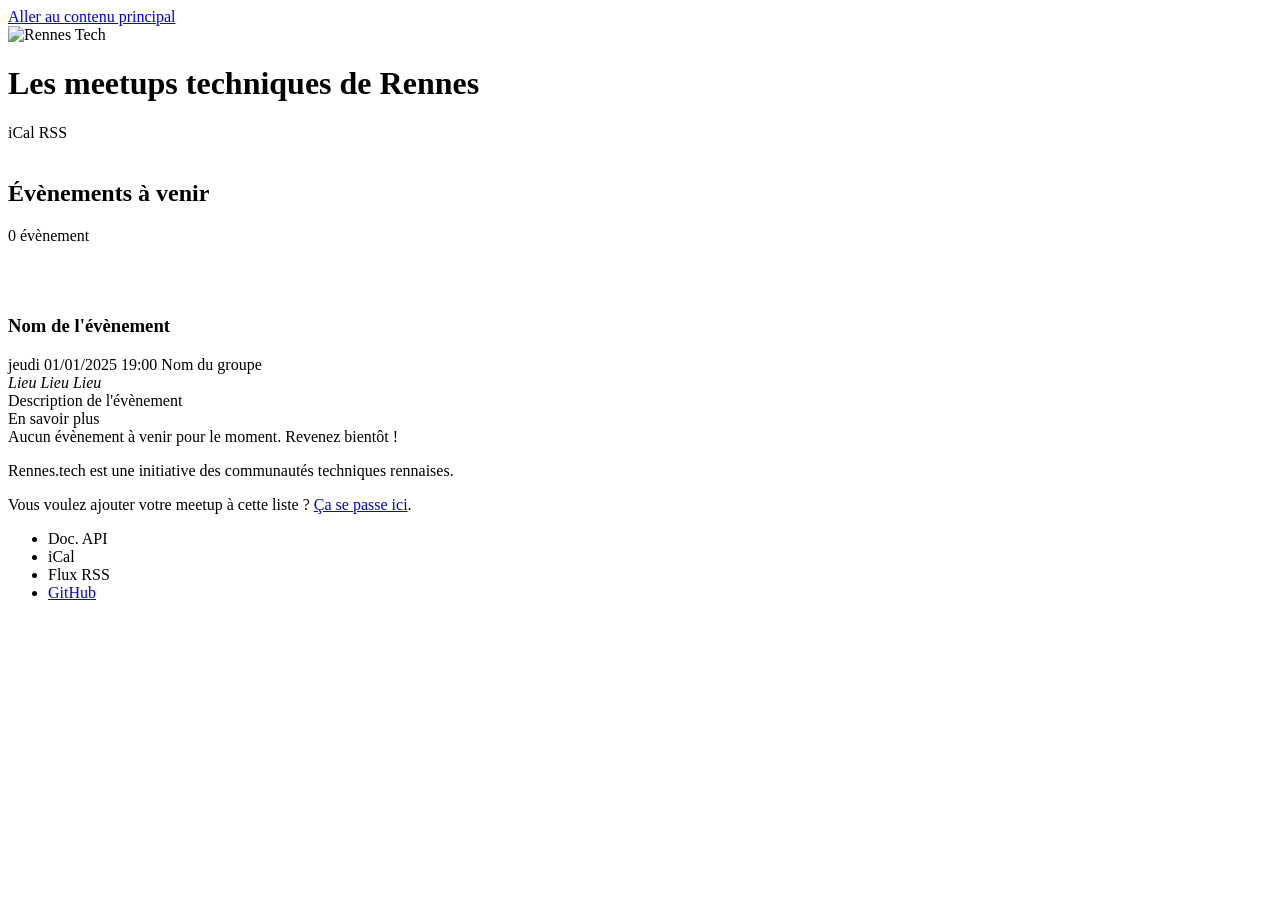
==== src/main/resources/templates/index.html @ f6e38839 "Prise en compte d'un lieu non connu pour le moment" ====
<!doctype html>
<html lang="fr" xmlns:th="http://www.thymeleaf.org" xmlns:markdown="http://www.w3.org/1999/xhtml">
<head>
  <meta charset="utf-8">
  <meta name="viewport" content="width=device-width,initial-scale=1">
  <meta name="description" content="Calendrier des évènements techniques des communautés de Rennes">
  <!-- RSS -->
  <link rel="alternate" type="application/rss+xml" title="Flux RSS des évènements" th:href="@{/rss.xml}">
  <!-- iCal -->
  <link rel="alternate" type="text/calendar" title="Calendrier iCal des évènements" th:href="@{/rennes-tech-next.ics}">

  <link rel="icon" type="image/png" th:href="@{/favicon-96x96.png}" sizes="96x96" />
  <link rel="icon" type="image/svg+xml" th:href="@{/favicon.svg}" />
  <link rel="shortcut icon" th:href="@{/favicon.ico}" />
  <link rel="apple-touch-icon" sizes="180x180" th:href="@{/apple-touch-icon.png}" />
  <meta name="apple-mobile-web-app-title" content="Rennes.tech" />
  <link rel="manifest" th:href="@{/site.webmanifest}" />

  <title>Rennes.tech</title>

  <!-- Bootstrap CSS (webjars) -->
  <link rel="stylesheet" th:href="@{/webjars/bootstrap/5.3.3/dist/css/bootstrap.min.css}">
  <!-- Bootstrap Icons -->
  <link rel="stylesheet" th:href="@{/webjars/bootstrap-icons/1.11.3/font/bootstrap-icons.css}">
  <!-- Site custom styles -->
  <link rel="stylesheet" th:href="@{/css/site.css}">
</head>
<body>
<a href="#content" class="skip-link">Aller au contenu principal</a>

<header class="site-header py-3">
  <div class="container">
    <div class="branding">
      <a th:href="@{/}" class="d-inline-flex align-items-center text-decoration-none">
        <img th:src="@{/logo.png}" alt="Rennes Tech">
      </a>
      <h1 class="h3 m-0 flex-grow-1">Les meetups techniques de Rennes</h1>
      <nav aria-label="Liens utilitaires" class="utility-links">
        <a th:href="@{/rennes-tech-next.ics}" target="_blank" rel="noopener noreferrer" aria-label="Lien iCal (nouvel onglet)">
          <i class="bi bi-calendar" aria-hidden="true"></i><span>iCal</span>
        </a>
        <a th:href="@{/rss.xml}" target="_blank" rel="noopener noreferrer" aria-label="Flux RSS (nouvel onglet)">
          <i class="bi bi-rss" aria-hidden="true"></i><span>RSS</span>
        </a>
      </nav>
    </div>

    <nav aria-label="Communautés techniques" class="groups-bar">
      <div th:each="group : ${groups}" class="group-logo">
        <a th:href="${group.url}" target="_blank" rel="noopener noreferrer"
           th:aria-label="'Ouvrir le site du groupe ' + ${group.name} + ' (nouvel onglet)'">
          <img th:src="@{'/meetups/' + ${group.id} + '.png'}" th:alt="${group.name}">
        </a>
      </div>
    </nav>
  </div>
</header>

<main id="content" class="events-section">
  <div class="container">
    <section aria-labelledby="upcoming-events">
      <div class="d-flex align-items-center justify-content-between flex-wrap mb-3">
        <h2 id="upcoming-events" class="h4 m-0">Évènements à venir</h2>
        <p class="text-muted-strong m-0 small" th:if="${#lists.size(nextEvents) > 0}"
           th:text="${#lists.size(nextEvents)} + ' évènement' + ${#lists.size(nextEvents) > 1 ? 's' : ''}">0 évènement</p>
      </div>

      <div class="row row-cols-1 row-cols-sm-2 row-cols-lg-3 g-4 events-grid" role="list">
        <div class="col" th:each="ev : ${nextEvents}" role="listitem">
          <article class="article-card card h-100" th:id="'event-' + ${ev.id}">
            <div class="thumb-wrapper">
              <img th:src="${ev.thumbnailUrl ?: 'placeholder.png'}"
                   th:alt="${'Visuel de l''évènement ' + ev.title}"
                   loading="lazy" decoding="async">
              <div class="group-badge">
                <img th:src="@{'/meetups/' + ${ev.group.id} + '.png'}" th:alt="${ev.group.name}">
              </div>
            </div>
            <div class="card-body">
              <header>
                <h3 class="h6 mb-1" th:text="${ev.title}">Nom de l'évènement</h3>
                <div class="event-meta">
                  <time th:datetime="${#temporals.format(ev.startDate, 'yyyy-MM-dd''T''HH:mm:ss')}"
                        th:text="${#temporals.format(ev.startDate, 'EEEE dd/MM/yyyy HH:mm')}">jeudi 01/01/2025 19:00</time>
                  <span class="text-muted" th:text="${ev.group.name}">Nom du groupe</span>
                </div>
                <!-- Affichage de la localisation simplifiée via méthode display() -->
                <address class="event-location mb-2" th:if="${ev.venue.display() != ''}" th:switch="${ev.venue.searchType().name()}">
                  <i class="bi bi-geo-alt-fill me-1" aria-hidden="true"></i>
                  <a th:case="'GEO'"
                     th:href="${'https://www.openstreetmap.org/?mlat=' + ev.venue.latitude + '&mlon=' + ev.venue.longitude + '#map=18/' + ev.venue.latitude + '/' + ev.venue.longitude}" target="_blank" rel="noopener noreferrer nofollow"
                     th:aria-label="${'Ouvrir la carte OpenStreetMap pour ' + ev.venue.display() + ' (nouvel onglet)'}">
                    <span th:text="${ev.venue.display()}">Lieu</span>
                  </a>
                  <a th:case="'ADDRESS'"
                     th:href="@{https://www.openstreetmap.org/search(query=${ev.venue.search()})}" target="_blank" rel="noopener noreferrer nofollow"
                     th:aria-label="${'Rechercher sur OpenStreetMap ' + ev.venue.display() + ' (nouvel onglet)'}">
                    <span th:text="${ev.venue.display()}">Lieu</span>
                  </a>
                  <span th:case="*" th:text="${ev.venue.display()}">Lieu</span>
                </address>
              </header>
              <div class="event-description" markdown:toHtml="${ev.description}">
                Description de l'évènement
              </div>
            </div>
            <div class="card-actions">
              <a th:href="${ev.url}"
                 target="_blank"
                 rel="noopener noreferrer"
                 class="btn btn-sm btn-primary"
                 th:aria-label="'En savoir plus sur ' + ${ev.title} + ' (nouvel onglet)'">
                En savoir plus
                <i class="bi bi-box-arrow-up-right ms-1" aria-hidden="true"></i>
              </a>
            </div>
          </article>
        </div>
        <div class="col" th:if="${#lists.isEmpty(nextEvents)}">
          <div class="alert alert-info mb-0" role="status">
            Aucun évènement à venir pour le moment. Revenez bientôt !
          </div>
        </div>
      </div>
    </section>
  </div>
</main>

<footer class="site-footer">
  <div class="container">
    <div class="row gy-3">
      <div class="col-12 col-lg-8">
        <p class="mb-2">
          Rennes.tech est une initiative des communautés techniques rennaises.
        </p>
        <p class="mb-0">
          Vous voulez ajouter votre meetup à cette liste ?
          <a href="https://github.com/breizhcamp/rennes.tech/issues"
             target="_blank" rel="noopener noreferrer"
             aria-label="Ouvrir le formulaire GitHub pour ajouter un meetup (nouvel onglet)">Ça se passe ici</a>.
        </p>
      </div>
      <div class="col-12 col-lg-4">
        <nav aria-label="Liens complémentaires">
          <ul class="list-unstyled mb-0">
            <li><a th:href="@{/swagger-ui/index.html}" aria-label="Documentation de l'API">Doc. API</a></li>
            <li><a th:href="@{/rennes-tech-next.ics}" target="_blank" rel="noopener noreferrer" aria-label="iCal (nouvel onglet)">iCal</a></li>
            <li><a th:href="@{/rss.xml}" target="_blank" rel="noopener noreferrer" aria-label="Flux RSS (nouvel onglet)">Flux RSS</a></li>
            <li><a href="https://github.com/breizhcamp/rennes.tech" target="_blank" rel="noopener noreferrer" aria-label="Dépôt GitHub du projet (nouvel onglet)">GitHub</a></li>
          </ul>
        </nav>
      </div>
    </div>
  </div>
</footer>

<!-- Bootstrap Bundle (includes Popper) -->
<script th:src="@{/webjars/bootstrap/5.3.3/dist/js/bootstrap.bundle.min.js}" defer></script>
</body>
</html>
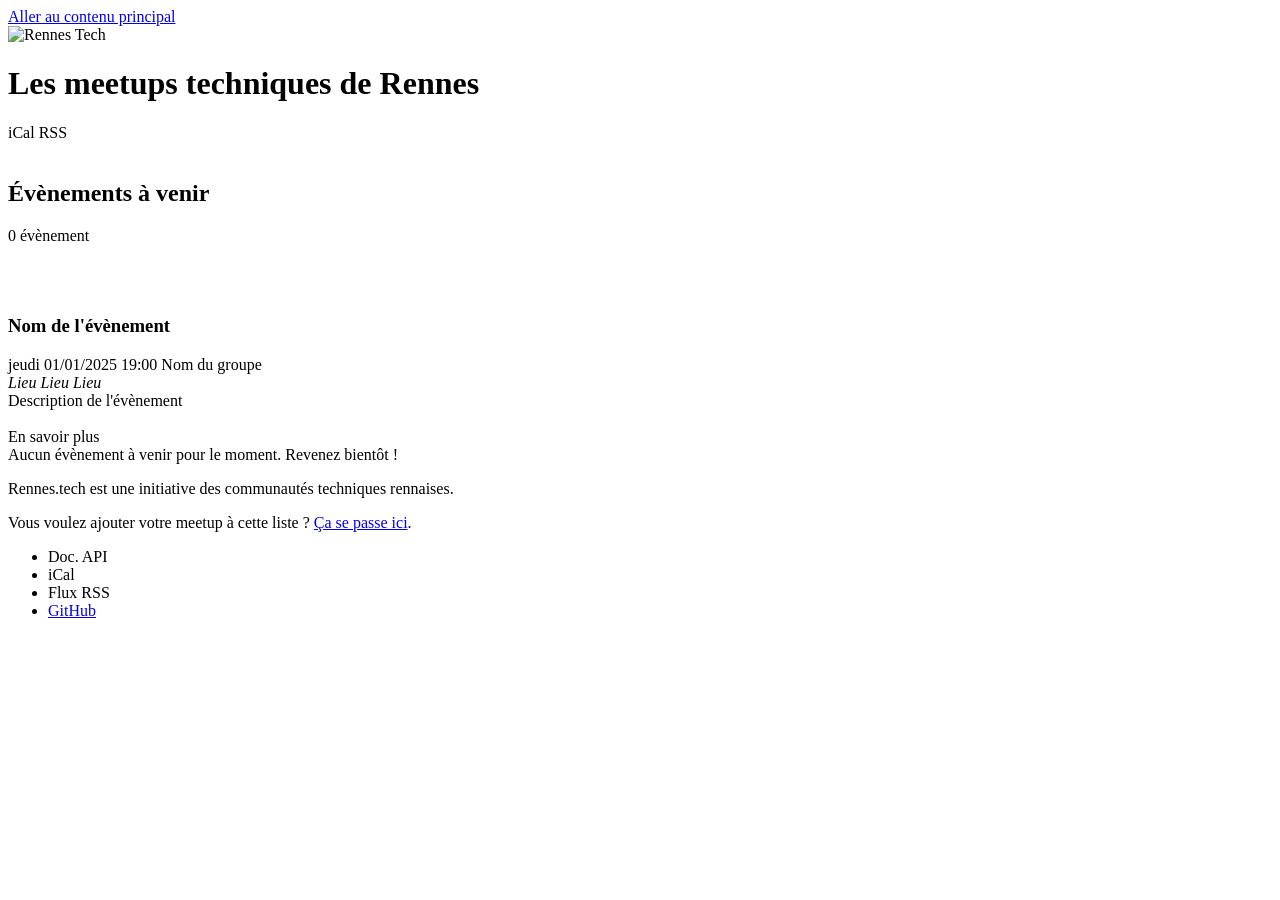
==== commit 3d96c893: "[print] add hide blocks on print" ====
--- a/src/main/resources/templates/index.html
+++ b/src/main/resources/templates/index.html
@@ -4,6 +4,22 @@
   <meta charset="utf-8">
   <meta name="viewport" content="width=device-width,initial-scale=1">
   <meta name="description" content="Calendrier des évènements techniques des communautés de Rennes">
+
+  <!-- Open Graph / Facebook -->
+  <meta property="og:type" content="website">
+  <meta property="og:url" content="https://rennes.tech/">
+  <meta property="og:title" content="Rennes.tech - Les meetups techniques de Rennes">
+  <meta property="og:description" content="Calendrier des évènements techniques des communautés de Rennes">
+  <meta property="og:image" content="https://rennes.tech/logo.png">
+  <meta property="og:site_name" content="Rennes.tech">
+
+  <!-- Twitter -->
+  <meta name="twitter:card" content="summary">
+  <meta name="twitter:url" content="https://rennes.tech/">
+  <meta name="twitter:title" content="Rennes.tech - Les meetups techniques de Rennes">
+  <meta name="twitter:description" content="Calendrier des évènements techniques des communautés de Rennes">
+  <meta name="twitter:image" content="https://rennes.tech/logo.png">
+
   <!-- RSS -->
   <link rel="alternate" type="application/rss+xml" title="Flux RSS des évènements" th:href="@{/rss.xml}">
   <!-- iCal -->
@@ -19,16 +35,16 @@
   <title>Rennes.tech</title>
 
   <!-- Bootstrap CSS (webjars) -->
-  <link rel="stylesheet" th:href="@{/webjars/bootstrap/5.3.3/dist/css/bootstrap.min.css}">
+  <link rel="stylesheet" th:href="@{/webjars/bootstrap/5.3.8/dist/css/bootstrap.min.css}">
   <!-- Bootstrap Icons -->
-  <link rel="stylesheet" th:href="@{/webjars/bootstrap-icons/1.11.3/font/bootstrap-icons.css}">
+  <link rel="stylesheet" th:href="@{/webjars/bootstrap-icons/1.13.1/font/bootstrap-icons.css}">
   <!-- Site custom styles -->
   <link rel="stylesheet" th:href="@{/css/site.css}">
 </head>
 <body>
-<a href="#content" class="skip-link">Aller au contenu principal</a>
+<a href="#content" class="hide-in-print skip-link">Aller au contenu principal</a>
 
-<header class="site-header py-3">
+<header class="site-header py-3 hide-in-print">
   <div class="container">
     <div class="branding">
       <a th:href="@{/}" class="d-inline-flex align-items-center text-decoration-none">
@@ -59,7 +75,7 @@
 <main id="content" class="events-section">
   <div class="container">
     <section aria-labelledby="upcoming-events">
-      <div class="d-flex align-items-center justify-content-between flex-wrap mb-3">
+      <div class="hide-in-print d-flex align-items-center justify-content-between flex-wrap mb-3">
         <h2 id="upcoming-events" class="h4 m-0">Évènements à venir</h2>
         <p class="text-muted-strong m-0 small" th:if="${#lists.size(nextEvents) > 0}"
            th:text="${#lists.size(nextEvents)} + ' évènement' + ${#lists.size(nextEvents) > 1 ? 's' : ''}">0 évènement</p>
@@ -68,7 +84,7 @@
       <div class="row row-cols-1 row-cols-sm-2 row-cols-lg-3 g-4 events-grid" role="list">
         <div class="col" th:each="ev : ${nextEvents}" role="listitem">
           <article class="article-card card h-100" th:id="'event-' + ${ev.id}">
-            <div class="thumb-wrapper">
+            <div class="thumb-wrapper hide-in-print">
               <img th:src="${ev.thumbnailUrl ?: 'placeholder.png'}"
                    th:alt="${'Visuel de l''évènement ' + ev.title}"
                    loading="lazy" decoding="async">
@@ -82,10 +98,10 @@
                 <div class="event-meta">
                   <time th:datetime="${#temporals.format(ev.startDate, 'yyyy-MM-dd''T''HH:mm:ss')}"
                         th:text="${#temporals.format(ev.startDate, 'EEEE dd/MM/yyyy HH:mm')}">jeudi 01/01/2025 19:00</time>
-                  <span class="text-muted" th:text="${ev.group.name}">Nom du groupe</span>
+                  <span class="text-muted hide-in-print" th:text="${ev.group.name}">Nom du groupe</span>
                 </div>
                 <!-- Affichage de la localisation simplifiée via méthode display() -->
-                <address class="event-location mb-2" th:if="${ev.venue.display() != ''}" th:switch="${ev.venue.searchType().name()}">
+                <address class="hide-in-print event-location mb-2" th:if="${ev.venue.display() != ''}" th:switch="${ev.venue.searchType().name()}">
                   <i class="bi bi-geo-alt-fill me-1" aria-hidden="true"></i>
                   <a th:case="'GEO'"
                      th:href="${'https://www.openstreetmap.org/?mlat=' + ev.venue.latitude + '&mlon=' + ev.venue.longitude + '#map=18/' + ev.venue.latitude + '/' + ev.venue.longitude}" target="_blank" rel="noopener noreferrer nofollow"
@@ -100,11 +116,14 @@
                   <span th:case="*" th:text="${ev.venue.display()}">Lieu</span>
                 </address>
               </header>
-              <div class="event-description" markdown:toHtml="${ev.description}">
+              <div class="event-description hide-in-print" markdown:toHtml="${ev.description}">
                 Description de l'évènement
               </div>
             </div>
-            <div class="card-actions">
+              <div class="card-qr-code print-only">
+                  <img th:src="'data:image/png;base64,' + ${ev.qrCodeBase64}" th:alt="${ev.url}" />
+              </div>
+            <div class="card-actions hide-in-print">
               <a th:href="${ev.url}"
                  target="_blank"
                  rel="noopener noreferrer"
@@ -126,7 +145,7 @@
   </div>
 </main>
 
-<footer class="site-footer">
+<footer class="site-footer hide-in-print">
   <div class="container">
     <div class="row gy-3">
       <div class="col-12 col-lg-8">
@@ -155,6 +174,6 @@
 </footer>
 
 <!-- Bootstrap Bundle (includes Popper) -->
-<script th:src="@{/webjars/bootstrap/5.3.3/dist/js/bootstrap.bundle.min.js}" defer></script>
+<script th:src="@{/webjars/bootstrap/5.3.8/dist/js/bootstrap.bundle.min.js}" defer></script>
 </body>
 </html>
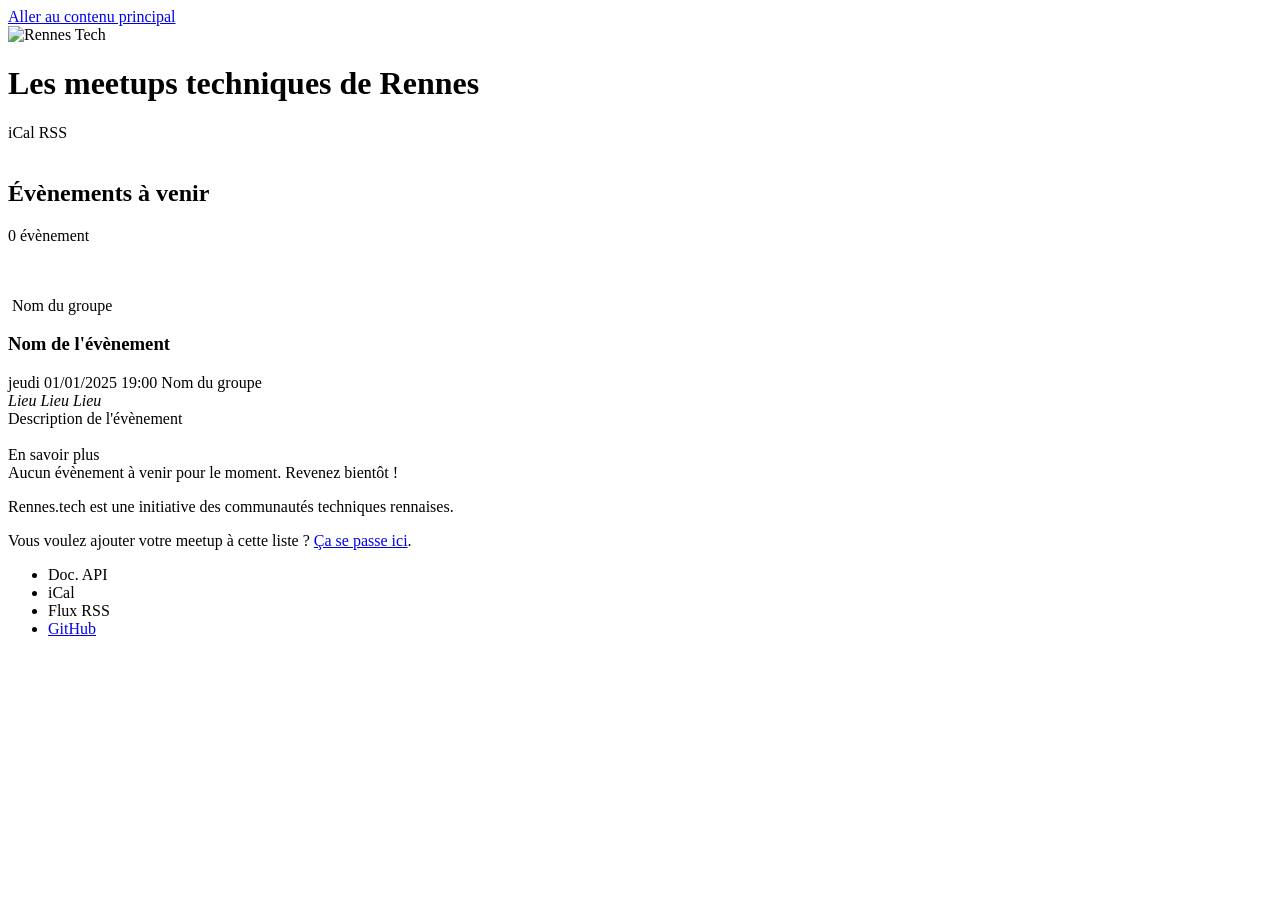
==== commit 5a3ac418: "[print] simple version" ====
--- a/src/main/resources/templates/index.html
+++ b/src/main/resources/templates/index.html
@@ -94,6 +94,11 @@
             </div>
             <div class="card-body">
               <header>
+                  <!-- print: badge + name -->
+                  <div class="print-only">
+                      <img class="group-badge-print" th:src="@{'/meetups/' + ${ev.group.id} + '.png'}" th:alt="${ev.group.name}">
+                      <span th:text="${ev.group.name}">Nom du groupe</span>
+                  </div>
                 <h3 class="h6 mb-1" th:text="${ev.title}">Nom de l'évènement</h3>
                 <div class="event-meta">
                   <time th:datetime="${#temporals.format(ev.startDate, 'yyyy-MM-dd''T''HH:mm:ss')}"
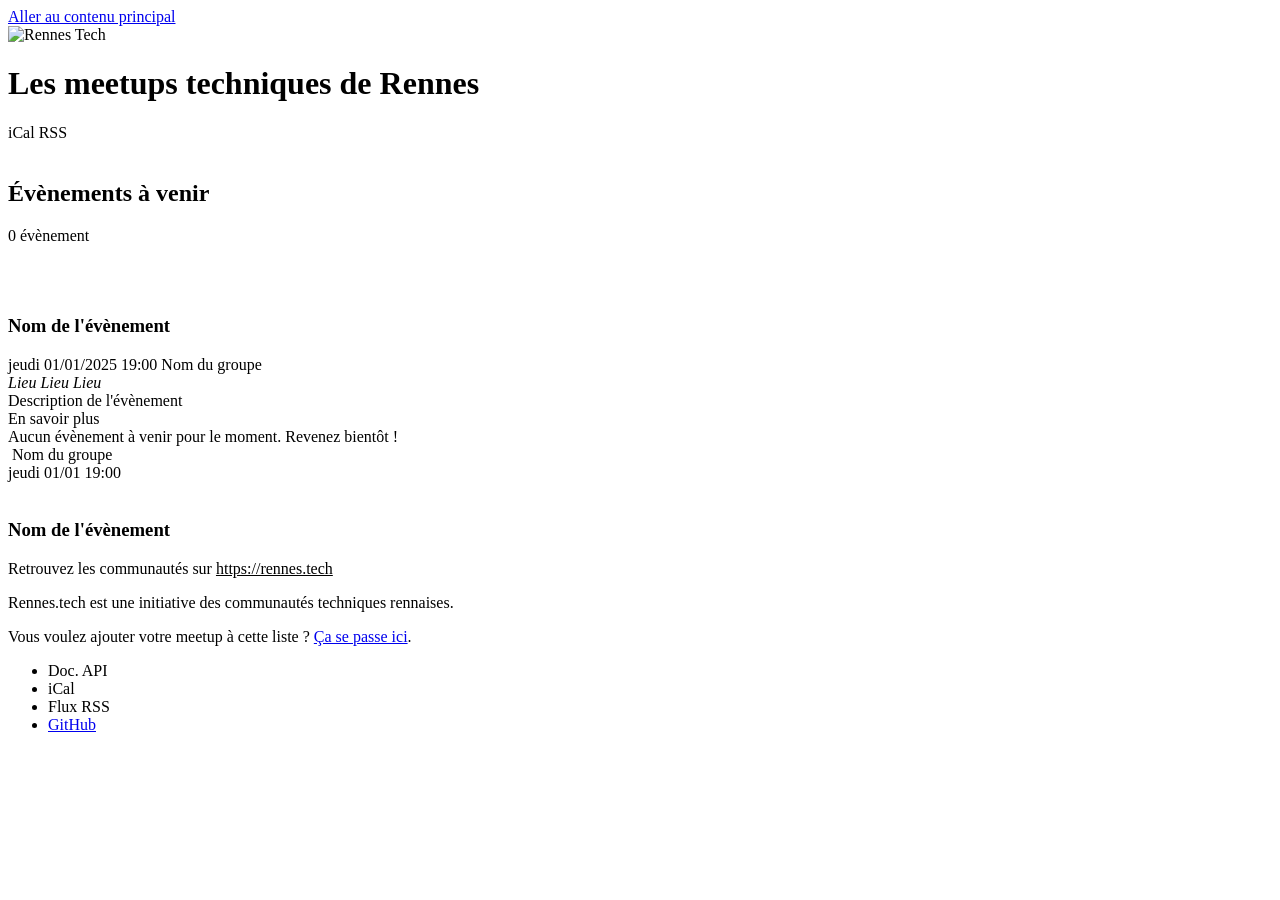
==== commit 6564b40e: "[print] version 4 cols with header and footer" ====
--- a/src/main/resources/templates/index.html
+++ b/src/main/resources/templates/index.html
@@ -44,14 +44,14 @@
 <body>
 <a href="#content" class="hide-in-print skip-link">Aller au contenu principal</a>
 
-<header class="site-header py-3 hide-in-print">
+<header class="site-header py-3">
   <div class="container">
     <div class="branding">
       <a th:href="@{/}" class="d-inline-flex align-items-center text-decoration-none">
         <img th:src="@{/logo.png}" alt="Rennes Tech">
       </a>
       <h1 class="h3 m-0 flex-grow-1">Les meetups techniques de Rennes</h1>
-      <nav aria-label="Liens utilitaires" class="utility-links">
+      <nav aria-label="Liens utilitaires" class="utility-links hide-in-print">
         <a th:href="@{/rennes-tech-next.ics}" target="_blank" rel="noopener noreferrer" aria-label="Lien iCal (nouvel onglet)">
           <i class="bi bi-calendar" aria-hidden="true"></i><span>iCal</span>
         </a>
@@ -61,7 +61,7 @@
       </nav>
     </div>
 
-    <nav aria-label="Communautés techniques" class="groups-bar">
+    <nav aria-label="Communautés techniques" class="groups-bar hide-in-print">
       <div th:each="group : ${groups}" class="group-logo">
         <a th:href="${group.url}" target="_blank" rel="noopener noreferrer"
            th:aria-label="'Ouvrir le site du groupe ' + ${group.name} + ' (nouvel onglet)'">
@@ -81,10 +81,10 @@
            th:text="${#lists.size(nextEvents)} + ' évènement' + ${#lists.size(nextEvents) > 1 ? 's' : ''}">0 évènement</p>
       </div>
 
-      <div class="row row-cols-1 row-cols-sm-2 row-cols-lg-3 g-4 events-grid" role="list">
+      <div class="row row-cols-1 row-cols-sm-2 row-cols-lg-3 g-4 events-grid hide-in-print" role="list">
         <div class="col" th:each="ev : ${nextEvents}" role="listitem">
           <article class="article-card card h-100" th:id="'event-' + ${ev.id}">
-            <div class="thumb-wrapper hide-in-print">
+            <div class="thumb-wrapper">
               <img th:src="${ev.thumbnailUrl ?: 'placeholder.png'}"
                    th:alt="${'Visuel de l''évènement ' + ev.title}"
                    loading="lazy" decoding="async">
@@ -94,19 +94,14 @@
             </div>
             <div class="card-body">
               <header>
-                  <!-- print: badge + name -->
-                  <div class="print-only">
-                      <img class="group-badge-print" th:src="@{'/meetups/' + ${ev.group.id} + '.png'}" th:alt="${ev.group.name}">
-                      <span th:text="${ev.group.name}">Nom du groupe</span>
-                  </div>
                 <h3 class="h6 mb-1" th:text="${ev.title}">Nom de l'évènement</h3>
                 <div class="event-meta">
                   <time th:datetime="${#temporals.format(ev.startDate, 'yyyy-MM-dd''T''HH:mm:ss')}"
                         th:text="${#temporals.format(ev.startDate, 'EEEE dd/MM/yyyy HH:mm')}">jeudi 01/01/2025 19:00</time>
-                  <span class="text-muted hide-in-print" th:text="${ev.group.name}">Nom du groupe</span>
+                  <span class="text-muted" th:text="${ev.group.name}">Nom du groupe</span>
                 </div>
                 <!-- Affichage de la localisation simplifiée via méthode display() -->
-                <address class="hide-in-print event-location mb-2" th:if="${ev.venue.display() != ''}" th:switch="${ev.venue.searchType().name()}">
+                <address class="event-location mb-2" th:if="${ev.venue.display() != ''}" th:switch="${ev.venue.searchType().name()}">
                   <i class="bi bi-geo-alt-fill me-1" aria-hidden="true"></i>
                   <a th:case="'GEO'"
                      th:href="${'https://www.openstreetmap.org/?mlat=' + ev.venue.latitude + '&mlon=' + ev.venue.longitude + '#map=18/' + ev.venue.latitude + '/' + ev.venue.longitude}" target="_blank" rel="noopener noreferrer nofollow"
@@ -121,14 +116,11 @@
                   <span th:case="*" th:text="${ev.venue.display()}">Lieu</span>
                 </address>
               </header>
-              <div class="event-description hide-in-print" markdown:toHtml="${ev.description}">
+              <div class="event-description" markdown:toHtml="${ev.description}">
                 Description de l'évènement
               </div>
             </div>
-              <div class="card-qr-code print-only">
-                  <img th:src="'data:image/png;base64,' + ${ev.qrCodeBase64}" th:alt="${ev.url}" />
-              </div>
-            <div class="card-actions hide-in-print">
+            <div class="card-actions">
               <a th:href="${ev.url}"
                  target="_blank"
                  rel="noopener noreferrer"
@@ -146,12 +138,41 @@
           </div>
         </div>
       </div>
+
+      <!-- printable version of card -->
+      <div class="print-only">
+        <div class="row row-cols-1 row-cols-sm-2 row-cols-lg-4 g-4 events-grid" role="list">
+          <div class="col" th:each="ev : ${nextEvents}" role="listitem">
+            <article class="article-card card" th:id="'event-' + ${ev.id}">
+              <div class="card-body">
+                <header>
+                  <div>
+                    <img class="group-badge-print" th:src="@{'/meetups/' + ${ev.group.id} + '.png'}" th:alt="${ev.group.name}">
+                    <span th:text="${ev.group.name}">Nom du groupe</span>
+                  </div>
+                  <div class="event-meta">
+                    <time th:datetime="${#temporals.format(ev.startDate, 'yyyy-MM-dd''T''HH:mm:ss')}"
+                      th:text="${#temporals.format(ev.startDate, 'EEEE dd/MM HH:mm')}">jeudi 01/01 19:00</time>
+                  </div>
+                  <div class="card-qr-code">
+                    <img th:src="'data:image/png;base64,' + ${ev.qrCodeBase64}" th:alt="${ev.url}" />
+                  </div>
+                  <h3 class="h6 mb-1" th:text="${ev.title}">Nom de l'évènement</h3>
+                </header>
+              </div>
+            </article>
+          </div>
+        </div>
+      </div>
     </section>
   </div>
 </main>
 
-<footer class="site-footer hide-in-print">
-  <div class="container">
+<footer class="site-footer">
+    <div class="show-in-print">
+        Retrouvez les communautés sur <u>https://rennes.tech</u>
+    </div>
+  <div class="container hide-in-print">
     <div class="row gy-3">
       <div class="col-12 col-lg-8">
         <p class="mb-2">
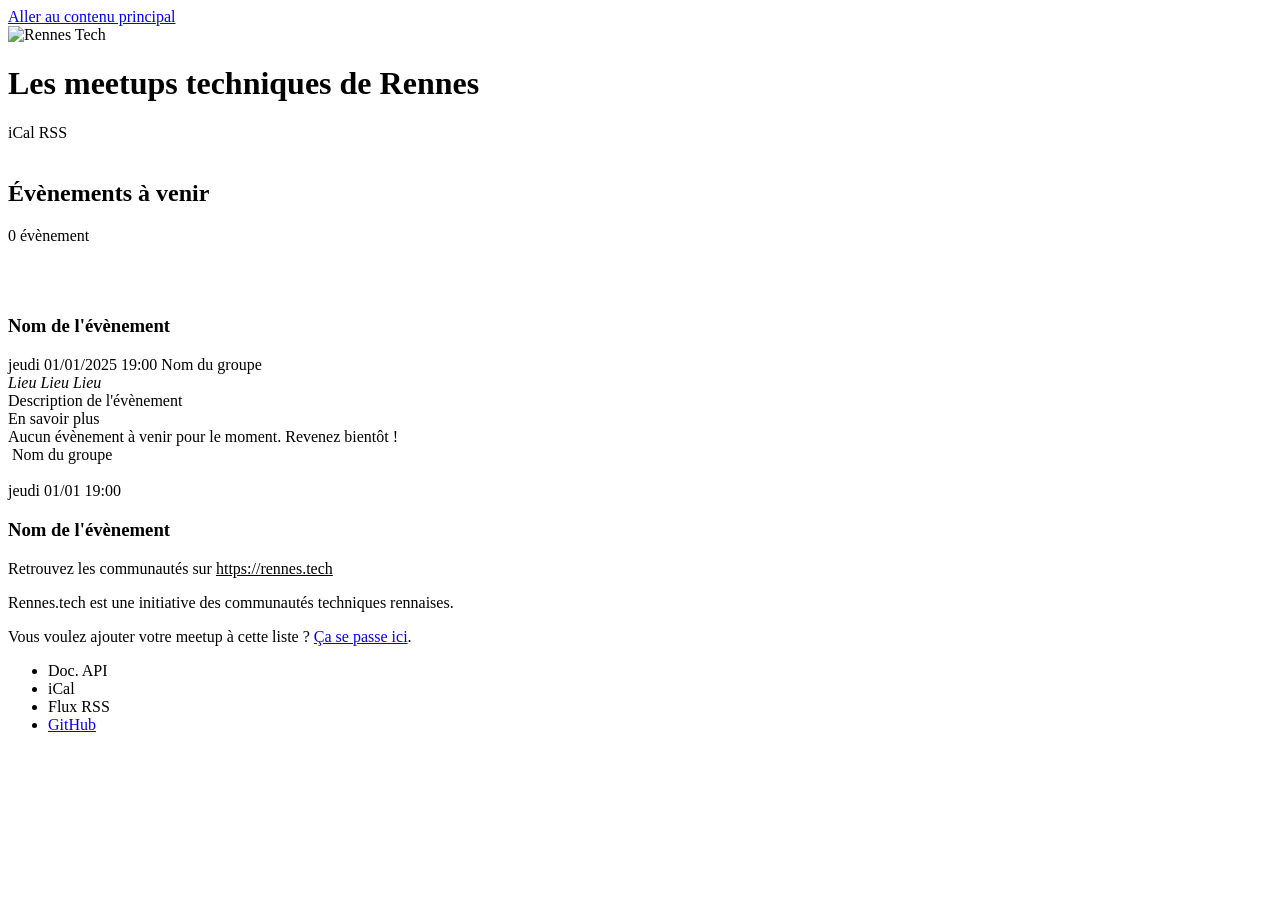
==== commit 7ea7861b: "[print] horizontal version" ====
--- a/src/main/resources/templates/index.html
+++ b/src/main/resources/templates/index.html
@@ -141,22 +141,27 @@
 
       <!-- printable version of card -->
       <div class="print-only">
-        <div class="row row-cols-1 row-cols-sm-2 row-cols-lg-4 g-4 events-grid" role="list">
+        <div class="background-image"></div>
+
+        <div class="row row-cols-1 row-cols-sm-2 row-cols-lg-3 g-2 events-grid" role="list">
           <div class="col" th:each="ev : ${nextEvents}" role="listitem">
             <article class="article-card card" th:id="'event-' + ${ev.id}">
               <div class="card-body">
                 <header>
-                  <div>
-                    <img class="group-badge-print" th:src="@{'/meetups/' + ${ev.group.id} + '.png'}" th:alt="${ev.group.name}">
-                    <span th:text="${ev.group.name}">Nom du groupe</span>
+                  <div class="row row-cols-1 row-cols-sm-2 row-cols-lg-2 g-2 events-grid" role="list">
+                    <div>
+                      <img class="group-badge-print" th:src="@{'/meetups/' + ${ev.group.id} + '.png'}" th:alt="${ev.group.name}">
+                      <span th:text="${ev.group.name}">Nom du groupe</span>
+                    </div>
+                    <div class="card-qr-code">
+                      <img th:src="'data:image/png;base64,' + ${ev.qrCodeBase64}" th:alt="${ev.url}" />
+                    </div>
                   </div>
                   <div class="event-meta">
                     <time th:datetime="${#temporals.format(ev.startDate, 'yyyy-MM-dd''T''HH:mm:ss')}"
                       th:text="${#temporals.format(ev.startDate, 'EEEE dd/MM HH:mm')}">jeudi 01/01 19:00</time>
                   </div>
-                  <div class="card-qr-code">
-                    <img th:src="'data:image/png;base64,' + ${ev.qrCodeBase64}" th:alt="${ev.url}" />
-                  </div>
+
                   <h3 class="h6 mb-1" th:text="${ev.title}">Nom de l'évènement</h3>
                 </header>
               </div>
@@ -169,9 +174,9 @@
 </main>
 
 <footer class="site-footer">
-    <div class="show-in-print">
-        Retrouvez les communautés sur <u>https://rennes.tech</u>
-    </div>
+  <div class="container show-in-print">
+    Retrouvez les communautés sur <u>https://rennes.tech</u>
+  </div>
   <div class="container hide-in-print">
     <div class="row gy-3">
       <div class="col-12 col-lg-8">
